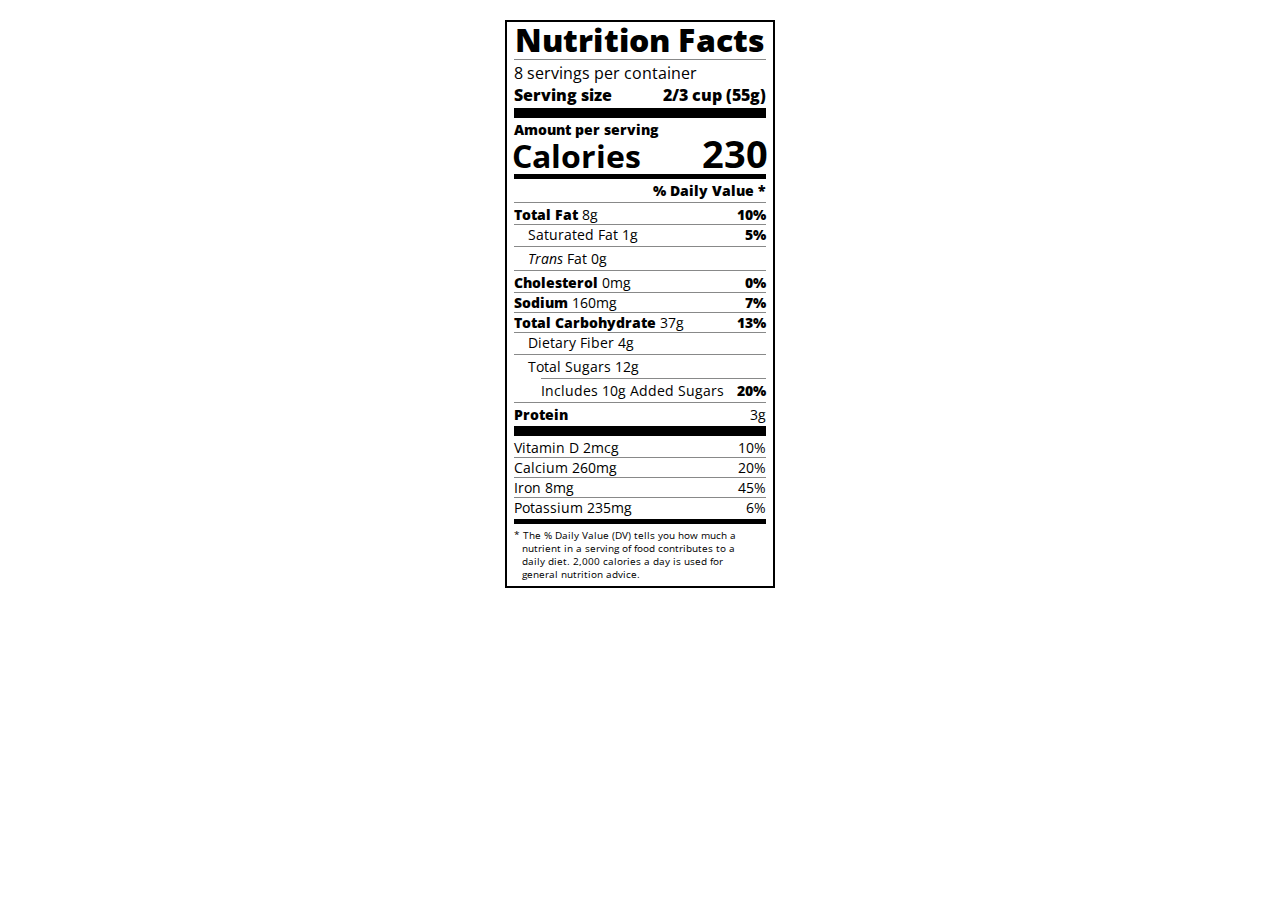
==== typography/nutrition.html @ 45769d0c "added files on github repo" ====
<!DOCTYPE html>
<html lang="en">

<head>
  <meta charset="UTF-8">
  <title>Nutrition Label</title>
  <link href="https://fonts.googleapis.com/css?family=Open+Sans:400,700,800" rel="stylesheet">
  <link href="./styles.css" rel="stylesheet">
</head>

<body>
  <div class="label">
    <header>
      <h1 class="bold">Nutrition Facts</h1>
      <div class="divider"></div>
      <p>8 servings per container</p>
      <p class="bold">Serving size <span>2/3 cup (55g)</span></p>
    </header>
    <div class="divider large"></div>
    <div class="calories-info">
      <div class="left-container">
        <h2 class="bold small-text">Amount per serving</h2>
        <p>Calories</p>
      </div>
      <span>230</span>
    </div>
    <div class="divider medium"></div>
    <div class="daily-value small-text">
      <p class="bold right no-divider">% Daily Value *</p>
      <div class="divider"></div>
      <p><span><span class="bold">Total Fat</span> 8g</span> <span class="bold">10%</span></p>
      <p class="indent no-divider">Saturated Fat 1g <span class="bold">5%</span></p>
      <div class="divider"></div>
      <p class="indent no-divider"><span><i>Trans</i> Fat 0g</span></p>
      <div class="divider"></div>
      <p><span><span class="bold">Cholesterol</span> 0mg</span> <span class="bold">0%</span></p>
      <p><span><span class="bold">Sodium</span> 160mg</span> <span class="bold">7%</span></p>
      <p><span><span class="bold">Total Carbohydrate</span> 37g</span> <span class="bold">13%</span></p>
      <p class="indent no-divider">Dietary Fiber 4g</p>
      <div class="divider"></div>
      <p class="indent no-divider">Total Sugars 12g</p>
      <div class="divider double-indent"></div>
      <p class="double-indent no-divider">Includes 10g Added Sugars <span class="bold">20%</span>
      <div class="divider"></div>
      <p class="no-divider"><span class="bold">Protein</span> 3g</p>
      <div class="divider large"></div>
      <p>Vitamin D 2mcg <span>10%</span></p>
      <p>Calcium 260mg <span>20%</span></p>
      <p>Iron 8mg <span>45%</span></p>
      <p class="no-divider">Potassium 235mg <span>6%</span></p>
    </div>
    <div class="divider medium"></div>
    <p class="note">* The % Daily Value (DV) tells you how much a nutrient in a serving of food contributes to a daily
      diet. 2,000 calories a day is used for general nutrition advice.</p>
  </div>
</body>
</html>
---- typography/styles.css ----
* {
    box-sizing: border-box;
  }
  
  html {
    font-size: 16px;
  }
  
  body {
    font-family: 'Open Sans', sans-serif;
  }
  
  .label {
    border: 2px solid black;
    width: 270px;
    margin: 20px auto;
    padding: 0 7px;
  }
  
  header h1 {
    text-align: center;
    margin: -4px 0;
    letter-spacing: 0.15px
  }
  
  p {
    margin: 0;
    display: flex;
    justify-content: space-between;
  }
  
  .divider {
    border-bottom: 1px solid #888989;
    margin: 2px 0;
  }
  
  .bold {
    font-weight: 800;
  }
  
  .large {
    height: 10px;
  }
  
  .large, .medium {
    background-color: black;
    border: 0;
  }
  
  .medium {
    height: 5px;
  }
  
  .small-text {
    font-size: 0.85rem;
  }
  
  
  .calories-info {
    display: flex;
    justify-content: space-between;
    align-items: flex-end;
  }
  
  .calories-info h2 {
    margin: 0;
  }
  
  .left-container p {
    margin: -5px -2px;
    font-size: 2em;
    font-weight: 700;
  }
  
  .calories-info span {
    margin: -7px -2px;
    font-size: 2.4em;
    font-weight: 700;
  }
  
  .right {
    justify-content: flex-end;
  }
  
  .indent {
    margin-left: 1em;
  }
  
  .double-indent {
    margin-left: 2em;
  }
  
  .daily-value p:not(.no-divider) {
    border-bottom: 1px solid #888989;
  }
  
  .note {
    font-size: 0.6rem;
    margin: 5px 0;
    padding: 0 8px;
    text-indent: -8px;
  }
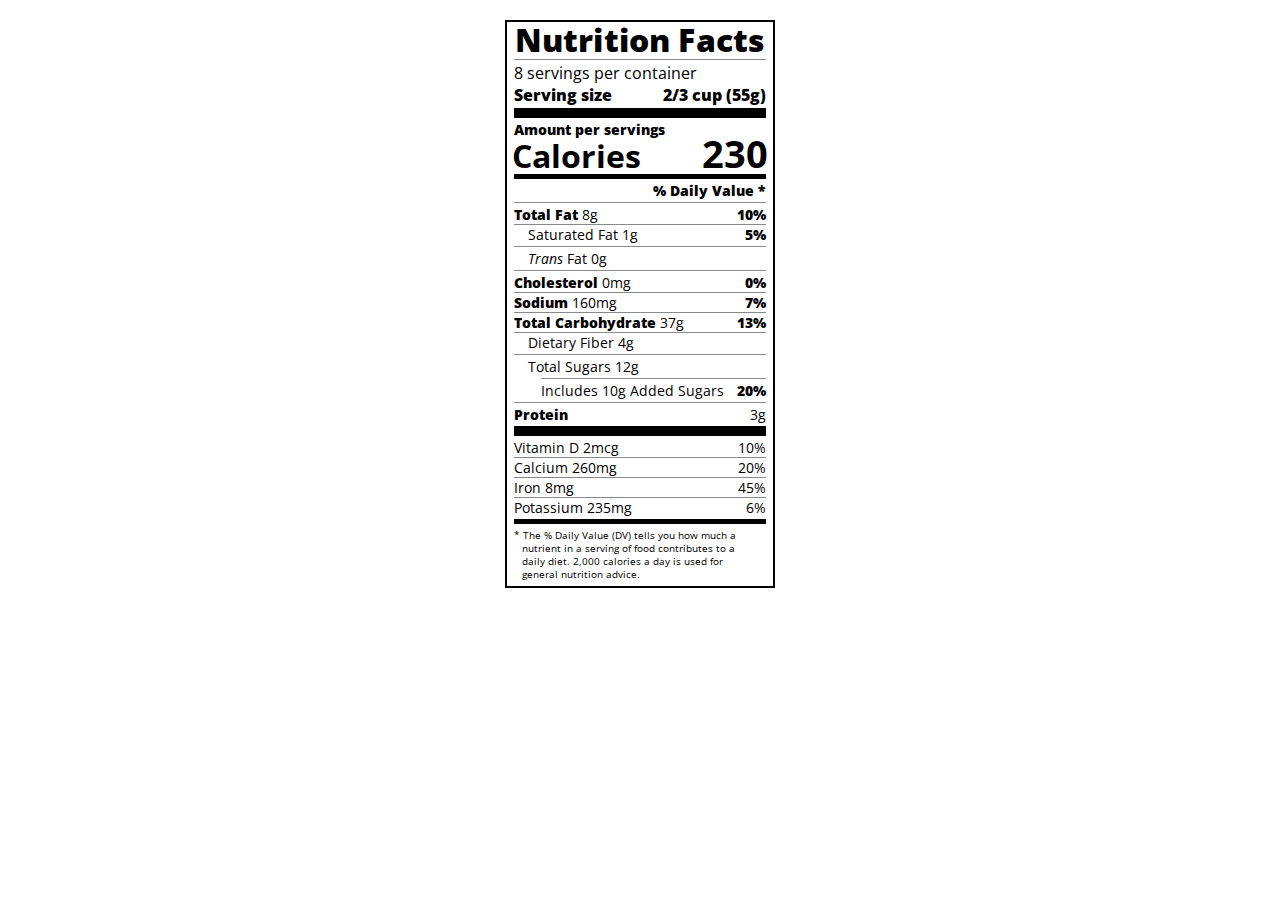
==== commit 25fd9d5e: "Update nutrition.html" ====
--- a/typography/nutrition.html
+++ b/typography/nutrition.html
@@ -19,7 +19,7 @@
     <div class="divider large"></div>
     <div class="calories-info">
       <div class="left-container">
-        <h2 class="bold small-text">Amount per serving</h2>
+        <h2 class="bold small-text">Amount per servings</h2>
         <p>Calories</p>
       </div>
       <span>230</span>
@@ -54,4 +54,4 @@
       diet. 2,000 calories a day is used for general nutrition advice.</p>
   </div>
 </body>
-</html>+</html>
